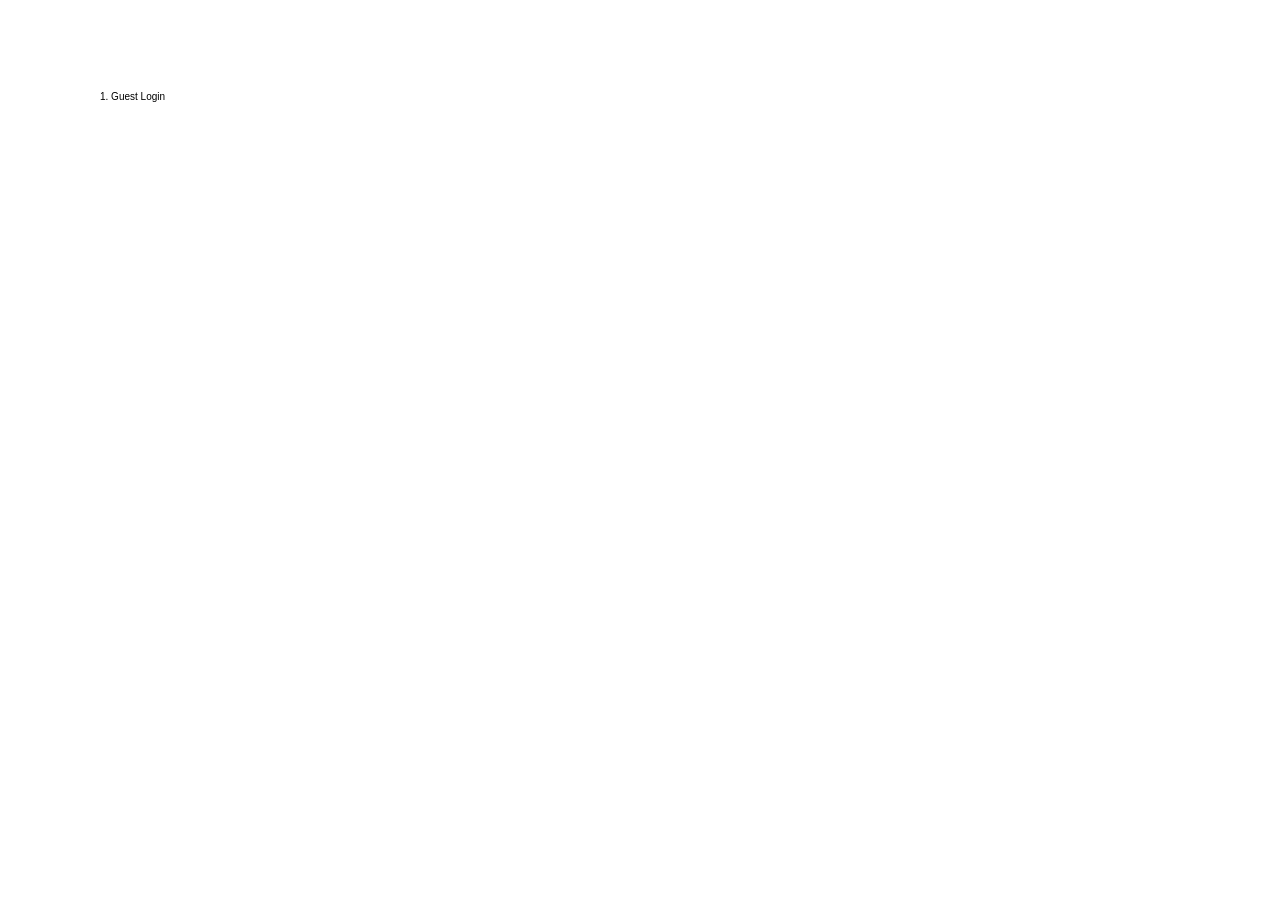
==== index.html @ 0e98a188 "Add files via upload" ====
<!DOCTYPE html>
<html>
<head>
<title>Dino App</title>
<style>
body{margin:0;overflow:hidden;font-family:Arial;}
canvas{display:block;}
</style>
</head>
<body>

<input type="file" id="upload" accept="image/*" style="display:none">
<canvas id="game"></canvas>

<script>
const canvas=document.getElementById("game");
const ctx=canvas.getContext("2d");
canvas.width=window.innerWidth;
canvas.height=200;

/* USER */
let user=null,loginState="login";
function idGen(){return"ID"+Math.floor(Math.random()*999999);}
function nameGen(){return"Guest"+Math.floor(Math.random()*999);}
function loginGuest(){
let s=localStorage.getItem("user");
if(s){user=JSON.parse(s);}
else{
user={id:idGen(),name:nameGen()};
localStorage.setItem("user",JSON.stringify(user));
}
loginState="menu";
}

/* DATA */
let profileImg=localStorage.getItem("profileImg");
let leaderboard=JSON.parse(localStorage.getItem("leaderboard"))||[];
let animals=JSON.parse(localStorage.getItem("animals"))||[
{name:"Dino",customName:"Dino",price:0,owned:true},
{name:"Kucing",customName:"Kucing",price:15,owned:false},
{name:"Robot",customName:"Robot",price:30,owned:false}
];
let currentAnimal=0;

/* GAME */
let state="menu";
let score=0,coins=0,level=1;
let levelScore=500,showChoice=false;

/* PLAYER */
let dino={x:50,y:150,dy:0,gravity:0.6,jump:-12,grounded:true};

/* OBSTACLE */
let obs={x:canvas.width,y:150,w:20,h:40,speed:6};

/* AUDIO */
let audioCtx=new (window.AudioContext||window.webkitAudioContext)();
function jumpSound(){
let o=audioCtx.createOscillator(),g=audioCtx.createGain();
o.connect(g);g.connect(audioCtx.destination);
o.type="square";o.frequency.value=1000;
g.gain.setValueAtTime(0.3,audioCtx.currentTime);
g.gain.exponentialRampToValueAtTime(0.001,audioCtx.currentTime+0.1);
o.start();o.stop(audioCtx.currentTime+0.1);
}

/* SAVE */
function saveAll(){
localStorage.setItem("animals",JSON.stringify(animals));
localStorage.setItem("leaderboard",JSON.stringify(leaderboard));
}

/* CONTROL */
function jump(){
if(dino.grounded){
dino.dy=dino.jump;
dino.grounded=false;
jumpSound();
}
}

/* UPDATE */
function update(){
if(loginState!=="menu"||state!=="play") return;

dino.y+=dino.dy;
dino.dy+=dino.gravity;
if(dino.y>=150){dino.y=150;dino.dy=0;dino.grounded=true;}

obs.x-=obs.speed;

if(obs.x<-20){
obs.x=canvas.width+Math.random()*200;
score++;coins++;

if(score>=level*levelScore){
state="win";
setTimeout(()=>showChoice=true,1000);
}
}

if(dino.x<obs.x+20 && dino.x+40>obs.x && dino.y<obs.y+40 && dino.y+40>obs.y){
leaderboard.push({name:user.name,score});
leaderboard.sort((a,b)=>b.score-a.score);
leaderboard=leaderboard.slice(0,5);
saveAll();
state="gameover";
}
}

/* DRAW */
function draw(){
ctx.clearRect(0,0,canvas.width,canvas.height);

/* LOGIN */
if(loginState==="login"){
ctx.fillText("1. Guest Login",100,100);
return;
}

/* PLAYER */
ctx.fillStyle="black";
ctx.fillRect(dino.x,dino.y,40,40);

/* OBSTACLE */
ctx.fillStyle="green";
ctx.fillRect(obs.x,obs.y,20,40);

/* UI */
ctx.fillStyle="black";
ctx.fillText("User:"+user.name,10,20);
ctx.fillText("ID:"+user.id,10,35);
ctx.fillText("Score:"+score,10,50);
ctx.fillText("Coin:"+coins,10,65);
ctx.fillText("Level:"+level,10,80);

/* PROFILE */
if(profileImg){
let img=new Image();
img.src=profileImg;
ctx.drawImage(img,canvas.width-60,10,40,40);
}

/* MENU */
if(state==="menu"){
ctx.fillText("SPACE START",150,80);
ctx.fillText("S SHOP",150,100);
ctx.fillText("T TOPUP",150,120);
ctx.fillText("P FOTO",150,140);

leaderboard.forEach((p,i)=>{
ctx.fillText((i+1)+". "+p.name+" "+p.score,300,80+i*20);
});
}

/* SHOP */
if(state==="shop"){
animals.forEach((a,i)=>{
ctx.fillText((i+1)+"."+a.customName+" "+(a.owned?"Owned":a.price),100,80+i*20);
});
}

/* TOPUP */
if(state==="topup"){
ctx.fillText("TOP UP",150,60);
ctx.fillText("1. 10 coin = 5k",150,100);
ctx.fillText("2. 25 coin = 10k",150,130);
}

/* WIN */
if(state==="win"){
ctx.fillText("BOOYAH!",150,90);
if(showChoice){
ctx.fillText("1 lanjut",150,120);
ctx.fillText("2 selesai",150,140);
}
}

/* PAUSE */
if(state==="pause"){
ctx.fillText("PAUSED",150,100);
}

/* GAME OVER */
if(state==="gameover"){
ctx.fillText("GAME OVER",150,100);
}
}

/* LOOP */
function loop(){
update();
draw();
requestAnimationFrame(loop);
}
loop();

/* INPUT */
document.addEventListener("keydown",e=>{

if(loginState==="login"){
if(e.key==="1") loginGuest();
return;
}

if(state==="menu"){
if(e.code==="Space") state="play";
if(e.key==="s") state="shop";
if(e.key==="t") state="topup";
if(e.key==="p") document.getElementById("upload").click();
}

else if(state==="play"){
if(e.code==="Space") jump();
if(e.key==="Escape") state="pause";
}

else if(state==="pause"){
if(e.key==="1") state="play";
if(e.key==="2") state="menu";
}

else if(state==="gameover"){
if(e.code==="Space"){score=0;state="menu";}
}

else if(state==="win" && showChoice){
if(e.key==="1"){level++;state="play";showChoice=false;}
if(e.key==="2"){state="gameover";}
}

else if(state==="topup"){
if(e.key==="1"){coins+=10;alert("Topup berhasil");}
if(e.key==="2"){coins+=25;alert("Topup berhasil");}
if(e.key==="Escape") state="menu";
}

else if(state==="shop"){
let i=parseInt(e.key)-1;
if(animals[i]){
let a=animals[i];
if(a.owned) currentAnimal=i;
else if(coins>=a.price){
coins-=a.price;a.owned=true;currentAnimal=i;saveAll();
}
}
if(e.key==="r"){
let i=prompt("Nomor?");
if(animals[i-1]){
animals[i-1].customName=prompt("Nama baru");
saveAll();
}
}
if(e.key==="Escape") state="menu";
}

});

/* FOTO */
document.getElementById("upload").onchange=e=>{
let f=e.target.files[0];
let r=new FileReader();
r.onload=ev=>{
profileImg=ev.target.result;
localStorage.setItem("profileImg",profileImg);
};
if(f) r.readAsDataURL(f);
};
</script>

</body>
</html>
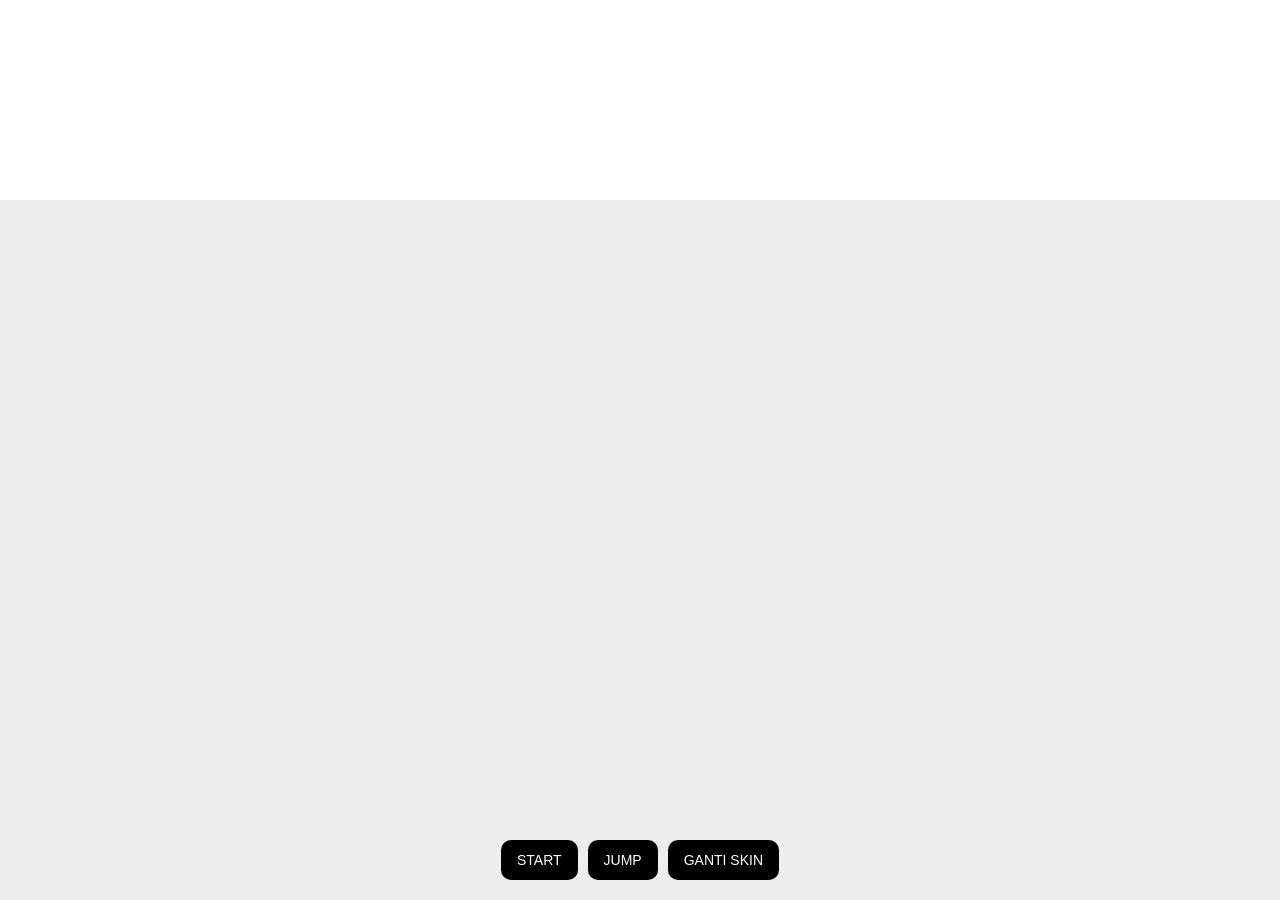
==== commit 5b423e8f: "Add files via upload" ====
--- a/index.html
+++ b/index.html
@@ -1,109 +1,149 @@
 <!DOCTYPE html>
 <html>
 <head>
-<title>Dino App</title>
+<title>Dino Mobile Clean</title>
 <style>
-body{margin:0;overflow:hidden;font-family:Arial;}
-canvas{display:block;}
+body{
+margin:0;
+overflow:hidden;
+font-family:Arial;
+text-align:center;
+background:#eee;
+}
+
+canvas{
+display:block;
+background:white;
+}
+
+#btns{
+position:fixed;
+bottom:20px;
+width:100%;
+display:flex;
+justify-content:center;
+gap:10px;
+flex-wrap:wrap;
+}
+
+button{
+padding:12px 16px;
+font-size:14px;
+border:none;
+border-radius:10px;
+background:black;
+color:white;
+}
 </style>
 </head>
 <body>
 
-<input type="file" id="upload" accept="image/*" style="display:none">
 <canvas id="game"></canvas>
+
+<div id="btns">
+<button onclick="startGame()">START</button>
+<button onclick="jump()">JUMP</button>
+<button onclick="nextSkin()">GANTI SKIN</button>
+</div>
 
 <script>
 const canvas=document.getElementById("game");
 const ctx=canvas.getContext("2d");
+
 canvas.width=window.innerWidth;
 canvas.height=200;
 
-/* USER */
-let user=null,loginState="login";
-function idGen(){return"ID"+Math.floor(Math.random()*999999);}
-function nameGen(){return"Guest"+Math.floor(Math.random()*999);}
-function loginGuest(){
-let s=localStorage.getItem("user");
-if(s){user=JSON.parse(s);}
-else{
-user={id:idGen(),name:nameGen()};
-localStorage.setItem("user",JSON.stringify(user));
-}
-loginState="menu";
-}
-
-/* DATA */
-let profileImg=localStorage.getItem("profileImg");
-let leaderboard=JSON.parse(localStorage.getItem("leaderboard"))||[];
-let animals=JSON.parse(localStorage.getItem("animals"))||[
-{name:"Dino",customName:"Dino",price:0,owned:true},
-{name:"Kucing",customName:"Kucing",price:15,owned:false},
-{name:"Robot",customName:"Robot",price:30,owned:false}
+/* SKIN (PAKAI PNG TRANSPARAN) */
+let skins=[
+{name:"Dino", img:"assets/dino.png"},
+{name:"Kucing", img:"assets/kucing.png"},
+{name:"Robot", img:"assets/robot.png"}
 ];
-let currentAnimal=0;
+
+let skinImages=[];
+
+/* LOAD GAMBAR */
+skins.forEach((s,i)=>{
+let img=new Image();
+img.src=s.img;
+skinImages[i]=img;
+});
+
+let currentSkin=0;
+
+/* PLAYER */
+let dino={
+x:50,
+y:150,
+dy:0,
+gravity:0.6,
+jump:-12,
+grounded:true
+};
+
+/* OBSTACLE */
+let obs={
+x:canvas.width,
+y:150,
+w:20,
+h:40,
+speed:6
+};
 
 /* GAME */
 let state="menu";
-let score=0,coins=0,level=1;
-let levelScore=500,showChoice=false;
-
-/* PLAYER */
-let dino={x:50,y:150,dy:0,gravity:0.6,jump:-12,grounded:true};
-
-/* OBSTACLE */
-let obs={x:canvas.width,y:150,w:20,h:40,speed:6};
-
-/* AUDIO */
-let audioCtx=new (window.AudioContext||window.webkitAudioContext)();
-function jumpSound(){
-let o=audioCtx.createOscillator(),g=audioCtx.createGain();
-o.connect(g);g.connect(audioCtx.destination);
-o.type="square";o.frequency.value=1000;
-g.gain.setValueAtTime(0.3,audioCtx.currentTime);
-g.gain.exponentialRampToValueAtTime(0.001,audioCtx.currentTime+0.1);
-o.start();o.stop(audioCtx.currentTime+0.1);
-}
-
-/* SAVE */
-function saveAll(){
-localStorage.setItem("animals",JSON.stringify(animals));
-localStorage.setItem("leaderboard",JSON.stringify(leaderboard));
-}
-
-/* CONTROL */
+let score=0;
+let coins=0;
+
+/* START */
+function startGame(){
+state="play";
+score=0;
+obs.x=canvas.width;
+}
+
+/* JUMP */
 function jump(){
-if(dino.grounded){
+if(state==="play" && dino.grounded){
 dino.dy=dino.jump;
 dino.grounded=false;
-jumpSound();
-}
+}
+}
+
+/* GANTI SKIN */
+function nextSkin(){
+currentSkin++;
+if(currentSkin>=skins.length) currentSkin=0;
 }
 
 /* UPDATE */
 function update(){
-if(loginState!=="menu"||state!=="play") return;
+if(state!=="play") return;
 
 dino.y+=dino.dy;
 dino.dy+=dino.gravity;
-if(dino.y>=150){dino.y=150;dino.dy=0;dino.grounded=true;}
+
+if(dino.y>=150){
+dino.y=150;
+dino.dy=0;
+dino.grounded=true;
+}
 
 obs.x-=obs.speed;
 
 if(obs.x<-20){
 obs.x=canvas.width+Math.random()*200;
-score++;coins++;
-
-if(score>=level*levelScore){
-state="win";
-setTimeout(()=>showChoice=true,1000);
-}
-}
-
-if(dino.x<obs.x+20 && dino.x+40>obs.x && dino.y<obs.y+40 && dino.y+40>obs.y){
-leaderboard.push({name:user.name,score});
-leaderboard.sort((a,b)=>b.score-a.score);
-leaderboard=leaderboard.slice(0,5);
-saveAll();
+score++;
+coins++;
+}
+
+/* COLLISION */
+if(
+dino.x<obs.x+20 &&
+dino.x+40>obs.x &&
+dino.y<obs.y+40 &&
+dino.y+40>obs.y
+){
 state="gameover";
 }
 }
@@ -112,15 +152,15 @@
 function draw(){
 ctx.clearRect(0,0,canvas.width,canvas.height);
 
-/* LOGIN */
-if(loginState==="login"){
-ctx.fillText("1. Guest Login",100,100);
-return;
-}
-
-/* PLAYER */
+/* PLAYER (GAMBAR PNG) */
+let img=skinImages[currentSkin];
+
+if(img && img.complete){
+ctx.drawImage(img,dino.x,dino.y,40,40);
+}else{
 ctx.fillStyle="black";
 ctx.fillRect(dino.x,dino.y,40,40);
+}
 
 /* OBSTACLE */
 ctx.fillStyle="green";
@@ -128,57 +168,13 @@
 
 /* UI */
 ctx.fillStyle="black";
-ctx.fillText("User:"+user.name,10,20);
-ctx.fillText("ID:"+user.id,10,35);
-ctx.fillText("Score:"+score,10,50);
-ctx.fillText("Coin:"+coins,10,65);
-ctx.fillText("Level:"+level,10,80);
-
-/* PROFILE */
-if(profileImg){
-let img=new Image();
-img.src=profileImg;
-ctx.drawImage(img,canvas.width-60,10,40,40);
-}
+ctx.fillText("Score: "+score,10,20);
+ctx.fillText("Coin: "+coins,10,40);
+ctx.fillText("Skin: "+skins[currentSkin].name,10,60);
 
 /* MENU */
 if(state==="menu"){
-ctx.fillText("SPACE START",150,80);
-ctx.fillText("S SHOP",150,100);
-ctx.fillText("T TOPUP",150,120);
-ctx.fillText("P FOTO",150,140);
-
-leaderboard.forEach((p,i)=>{
-ctx.fillText((i+1)+". "+p.name+" "+p.score,300,80+i*20);
-});
-}
-
-/* SHOP */
-if(state==="shop"){
-animals.forEach((a,i)=>{
-ctx.fillText((i+1)+"."+a.customName+" "+(a.owned?"Owned":a.price),100,80+i*20);
-});
-}
-
-/* TOPUP */
-if(state==="topup"){
-ctx.fillText("TOP UP",150,60);
-ctx.fillText("1. 10 coin = 5k",150,100);
-ctx.fillText("2. 25 coin = 10k",150,130);
-}
-
-/* WIN */
-if(state==="win"){
-ctx.fillText("BOOYAH!",150,90);
-if(showChoice){
-ctx.fillText("1 lanjut",150,120);
-ctx.fillText("2 selesai",150,140);
-}
-}
-
-/* PAUSE */
-if(state==="pause"){
-ctx.fillText("PAUSED",150,100);
+ctx.fillText("TEKAN START",150,100);
 }
 
 /* GAME OVER */
@@ -195,77 +191,10 @@
 }
 loop();
 
-/* INPUT */
-document.addEventListener("keydown",e=>{
-
-if(loginState==="login"){
-if(e.key==="1") loginGuest();
-return;
-}
-
-if(state==="menu"){
-if(e.code==="Space") state="play";
-if(e.key==="s") state="shop";
-if(e.key==="t") state="topup";
-if(e.key==="p") document.getElementById("upload").click();
-}
-
-else if(state==="play"){
-if(e.code==="Space") jump();
-if(e.key==="Escape") state="pause";
-}
-
-else if(state==="pause"){
-if(e.key==="1") state="play";
-if(e.key==="2") state="menu";
-}
-
-else if(state==="gameover"){
-if(e.code==="Space"){score=0;state="menu";}
-}
-
-else if(state==="win" && showChoice){
-if(e.key==="1"){level++;state="play";showChoice=false;}
-if(e.key==="2"){state="gameover";}
-}
-
-else if(state==="topup"){
-if(e.key==="1"){coins+=10;alert("Topup berhasil");}
-if(e.key==="2"){coins+=25;alert("Topup berhasil");}
-if(e.key==="Escape") state="menu";
-}
-
-else if(state==="shop"){
-let i=parseInt(e.key)-1;
-if(animals[i]){
-let a=animals[i];
-if(a.owned) currentAnimal=i;
-else if(coins>=a.price){
-coins-=a.price;a.owned=true;currentAnimal=i;saveAll();
-}
-}
-if(e.key==="r"){
-let i=prompt("Nomor?");
-if(animals[i-1]){
-animals[i-1].customName=prompt("Nama baru");
-saveAll();
-}
-}
-if(e.key==="Escape") state="menu";
-}
-
+/* TAP LAYAR = LOMPAT */
+canvas.addEventListener("touchstart", ()=>{
+jump();
 });
-
-/* FOTO */
-document.getElementById("upload").onchange=e=>{
-let f=e.target.files[0];
-let r=new FileReader();
-r.onload=ev=>{
-profileImg=ev.target.result;
-localStorage.setItem("profileImg",profileImg);
-};
-if(f) r.readAsDataURL(f);
-};
 </script>
 
 </body>
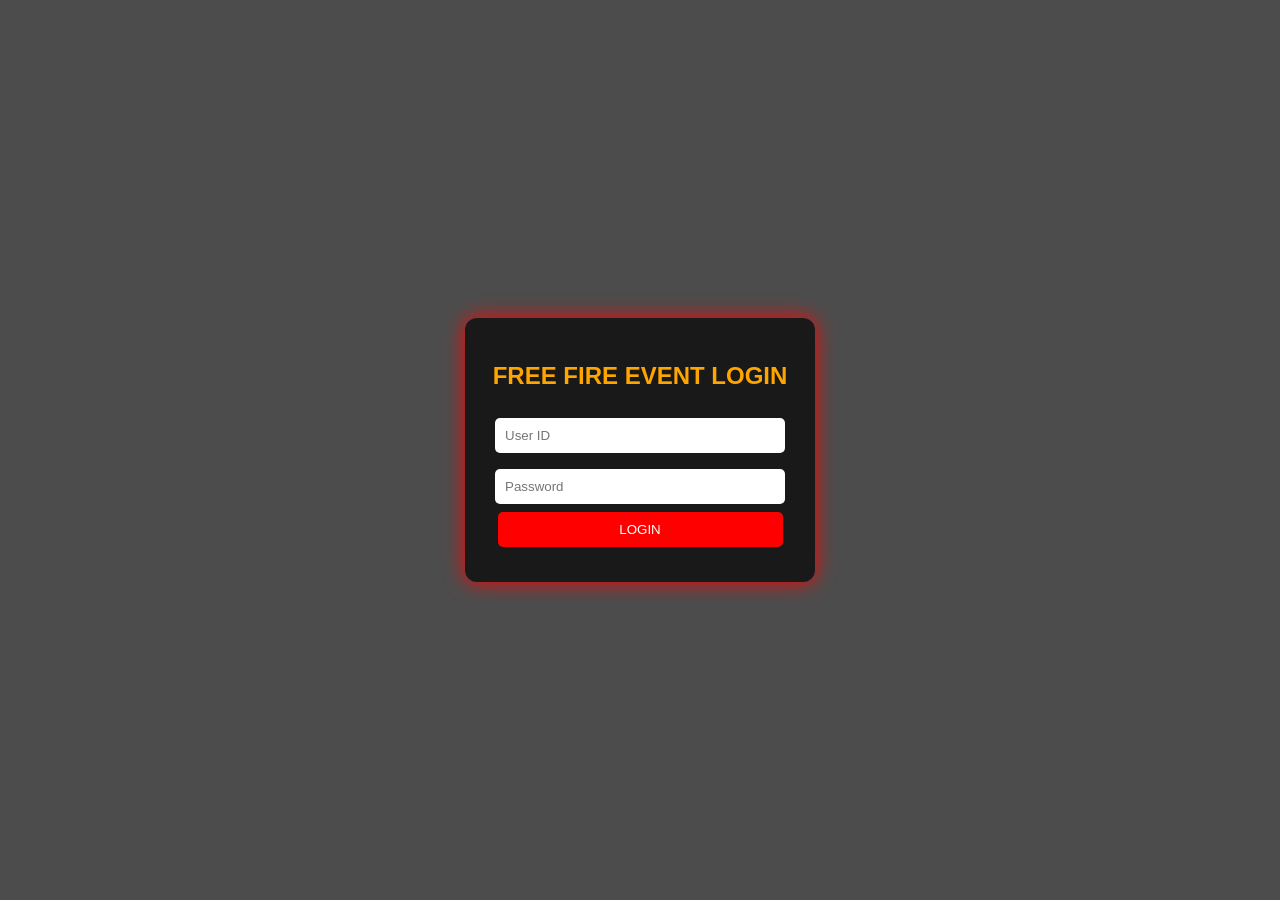
==== commit 7f015e20: "Add files via upload" ====
--- a/index.html
+++ b/index.html
@@ -1,200 +1,101 @@
 <!DOCTYPE html>
-<html>
+<html lang="id">
 <head>
-<title>Dino Mobile Clean</title>
+<meta charset="UTF-8">
+<title>FF EVENT LOGIN</title>
+
 <style>
-body{
-margin:0;
-overflow:hidden;
-font-family:Arial;
-text-align:center;
-background:#eee;
+body {
+  margin: 0;
+  font-family: Arial;
+  background: url('https://images.unsplash.com/photo-1605902711622-cfb43c4437d6') no-repeat center center/cover;
+  height: 100vh;
+  display: flex;
+  justify-content: center;
+  align-items: center;
 }
 
-canvas{
-display:block;
-background:white;
+.overlay {
+  position: absolute;
+  width: 100%;
+  height: 100%;
+  background: rgba(0,0,0,0.7);
 }
 
-#btns{
-position:fixed;
-bottom:20px;
-width:100%;
-display:flex;
-justify-content:center;
-gap:10px;
-flex-wrap:wrap;
+.login-box {
+  position: relative;
+  background: rgba(20,20,20,0.9);
+  padding: 25px;
+  border-radius: 12px;
+  width: 300px;
+  text-align: center;
+  box-shadow: 0 0 20px red;
 }
 
-button{
-padding:12px 16px;
-font-size:14px;
-border:none;
-border-radius:10px;
-background:black;
-color:white;
+h2 {
+  color: orange;
+  margin-bottom: 20px;
+}
+
+input {
+  width: 90%;
+  padding: 10px;
+  margin: 8px 0;
+  border: none;
+  border-radius: 5px;
+}
+
+button {
+  width: 95%;
+  padding: 10px;
+  background: red;
+  color: white;
+  border: none;
+  border-radius: 5px;
+  cursor: pointer;
+}
+
+button:hover {
+  background: darkred;
+}
+
+#msg {
+  margin-top: 10px;
+  color: lime;
+  font-size: 14px;
 }
 </style>
+
 </head>
+
 <body>
 
-<canvas id="game"></canvas>
+<div class="overlay"></div>
 
-<div id="btns">
-<button onclick="startGame()">START</button>
-<button onclick="jump()">JUMP</button>
-<button onclick="nextSkin()">GANTI SKIN</button>
+<div class="login-box">
+  <h2>FREE FIRE EVENT LOGIN</h2>
+
+  <input id="user" placeholder="User ID">
+  <input id="pass" type="password" placeholder="Password">
+
+  <button onclick="login()">LOGIN</button>
+
+  <div id="msg"></div>
 </div>
 
 <script>
-const canvas=document.getElementById("game");
-const ctx=canvas.getContext("2d");
+function login() {
+  let u = document.getElementById("user").value;
+  let p = document.getElementById("pass").value;
 
-canvas.width=window.innerWidth;
-canvas.height=200;
-
-/* SKIN (PAKAI PNG TRANSPARAN) */
-let skins=[
-{name:"Dino", img:"assets/dino.png"},
-{name:"Kucing", img:"assets/kucing.png"},
-{name:"Robot", img:"assets/robot.png"}
-];
-
-let skinImages=[];
-
-/* LOAD GAMBAR */
-skins.forEach((s,i)=>{
-let img=new Image();
-img.src=s.img;
-skinImages[i]=img;
-});
-
-let currentSkin=0;
-
-/* PLAYER */
-let dino={
-x:50,
-y:150,
-dy:0,
-gravity:0.6,
-jump:-12,
-grounded:true
-};
-
-/* OBSTACLE */
-let obs={
-x:canvas.width,
-y:150,
-w:20,
-h:40,
-speed:6
-};
-
-/* GAME */
-let state="menu";
-let score=0;
-let coins=0;
-
-/* START */
-function startGame(){
-state="play";
-score=0;
-obs.x=canvas.width;
+  if(u && p){
+    document.getElementById("msg").innerText =
+    "Login berhasil (demo aja ya, gak beneran nyimpen data 😎)";
+  } else {
+    document.getElementById("msg").innerText =
+    "Isi dulu, jangan males.";
+  }
 }
-
-/* JUMP */
-function jump(){
-if(state==="play" && dino.grounded){
-dino.dy=dino.jump;
-dino.grounded=false;
-}
-}
-
-/* GANTI SKIN */
-function nextSkin(){
-currentSkin++;
-if(currentSkin>=skins.length) currentSkin=0;
-}
-
-/* UPDATE */
-function update(){
-if(state!=="play") return;
-
-dino.y+=dino.dy;
-dino.dy+=dino.gravity;
-
-if(dino.y>=150){
-dino.y=150;
-dino.dy=0;
-dino.grounded=true;
-}
-
-obs.x-=obs.speed;
-
-if(obs.x<-20){
-obs.x=canvas.width+Math.random()*200;
-score++;
-coins++;
-}
-
-/* COLLISION */
-if(
-dino.x<obs.x+20 &&
-dino.x+40>obs.x &&
-dino.y<obs.y+40 &&
-dino.y+40>obs.y
-){
-state="gameover";
-}
-}
-
-/* DRAW */
-function draw(){
-ctx.clearRect(0,0,canvas.width,canvas.height);
-
-/* PLAYER (GAMBAR PNG) */
-let img=skinImages[currentSkin];
-
-if(img && img.complete){
-ctx.drawImage(img,dino.x,dino.y,40,40);
-}else{
-ctx.fillStyle="black";
-ctx.fillRect(dino.x,dino.y,40,40);
-}
-
-/* OBSTACLE */
-ctx.fillStyle="green";
-ctx.fillRect(obs.x,obs.y,20,40);
-
-/* UI */
-ctx.fillStyle="black";
-ctx.fillText("Score: "+score,10,20);
-ctx.fillText("Coin: "+coins,10,40);
-ctx.fillText("Skin: "+skins[currentSkin].name,10,60);
-
-/* MENU */
-if(state==="menu"){
-ctx.fillText("TEKAN START",150,100);
-}
-
-/* GAME OVER */
-if(state==="gameover"){
-ctx.fillText("GAME OVER",150,100);
-}
-}
-
-/* LOOP */
-function loop(){
-update();
-draw();
-requestAnimationFrame(loop);
-}
-loop();
-
-/* TAP LAYAR = LOMPAT */
-canvas.addEventListener("touchstart", ()=>{
-jump();
-});
 </script>
 
 </body>
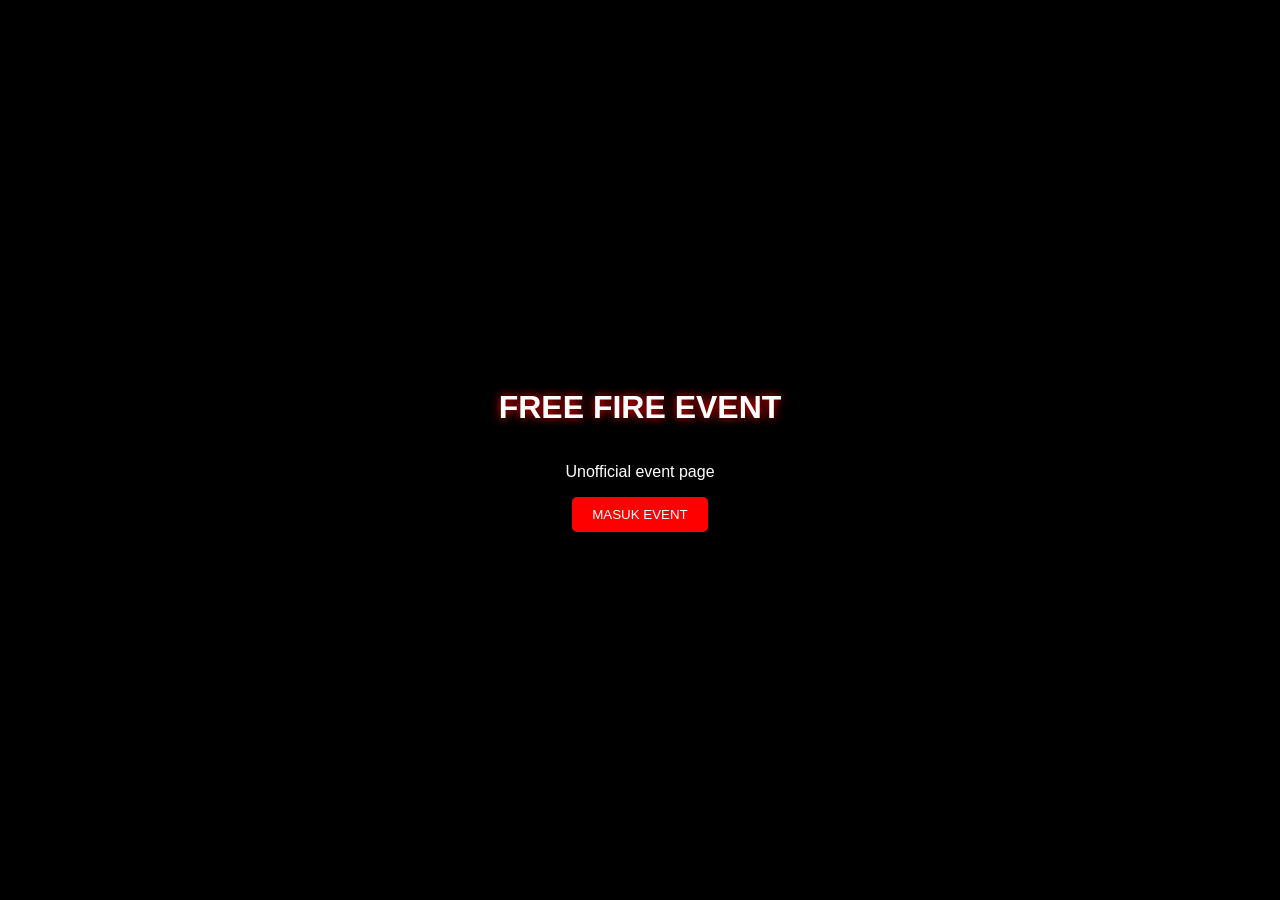
==== commit 1fc13c60: "Add files via upload" ====
--- a/index.html
+++ b/index.html
@@ -1,102 +1,19 @@
 <!DOCTYPE html>
-<html lang="id">
+<html>
 <head>
-<meta charset="UTF-8">
-<title>FF EVENT LOGIN</title>
-
-<style>
-body {
-  margin: 0;
-  font-family: Arial;
-  background: url('https://images.unsplash.com/photo-1605902711622-cfb43c4437d6') no-repeat center center/cover;
-  height: 100vh;
-  display: flex;
-  justify-content: center;
-  align-items: center;
-}
-
-.overlay {
-  position: absolute;
-  width: 100%;
-  height: 100%;
-  background: rgba(0,0,0,0.7);
-}
-
-.login-box {
-  position: relative;
-  background: rgba(20,20,20,0.9);
-  padding: 25px;
-  border-radius: 12px;
-  width: 300px;
-  text-align: center;
-  box-shadow: 0 0 20px red;
-}
-
-h2 {
-  color: orange;
-  margin-bottom: 20px;
-}
-
-input {
-  width: 90%;
-  padding: 10px;
-  margin: 8px 0;
-  border: none;
-  border-radius: 5px;
-}
-
-button {
-  width: 95%;
-  padding: 10px;
-  background: red;
-  color: white;
-  border: none;
-  border-radius: 5px;
-  cursor: pointer;
-}
-
-button:hover {
-  background: darkred;
-}
-
-#msg {
-  margin-top: 10px;
-  color: lime;
-  font-size: 14px;
-}
-</style>
-
+  <title>FF EVENT</title>
+  <link rel="stylesheet" href="style.css">
 </head>
-
 <body>
 
-<div class="overlay"></div>
+<div class="center">
+  <h1 class="glow">FREE FIRE EVENT</h1>
+  <p>Unofficial event page</p>
 
-<div class="login-box">
-  <h2>FREE FIRE EVENT LOGIN</h2>
-
-  <input id="user" placeholder="User ID">
-  <input id="pass" type="password" placeholder="Password">
-
-  <button onclick="login()">LOGIN</button>
-
-  <div id="msg"></div>
+  <a href="login.html">
+    <button class="btn">MASUK EVENT</button>
+  </a>
 </div>
-
-<script>
-function login() {
-  let u = document.getElementById("user").value;
-  let p = document.getElementById("pass").value;
-
-  if(u && p){
-    document.getElementById("msg").innerText =
-    "Login berhasil (demo aja ya, gak beneran nyimpen data 😎)";
-  } else {
-    document.getElementById("msg").innerText =
-    "Isi dulu, jangan males.";
-  }
-}
-</script>
 
 </body>
 </html>
--- a/style.css
+++ b/style.css
@@ -0,0 +1,35 @@
+body {
+  margin: 0;
+  font-family: Arial;
+  background: black;
+  color: white;
+}
+
+.center {
+  display: flex;
+  justify-content: center;
+  align-items: center;
+  height: 100vh;
+  flex-direction: column;
+}
+
+.box {
+  background: rgba(255,255,255,0.05);
+  padding: 20px;
+  border-radius: 10px;
+  text-align: center;
+  width: 300px;
+}
+
+.btn {
+  padding: 10px 20px;
+  background: red;
+  border: none;
+  color: white;
+  border-radius: 5px;
+  cursor: pointer;
+}
+
+.glow {
+  text-shadow: 0 0 10px red;
+}
